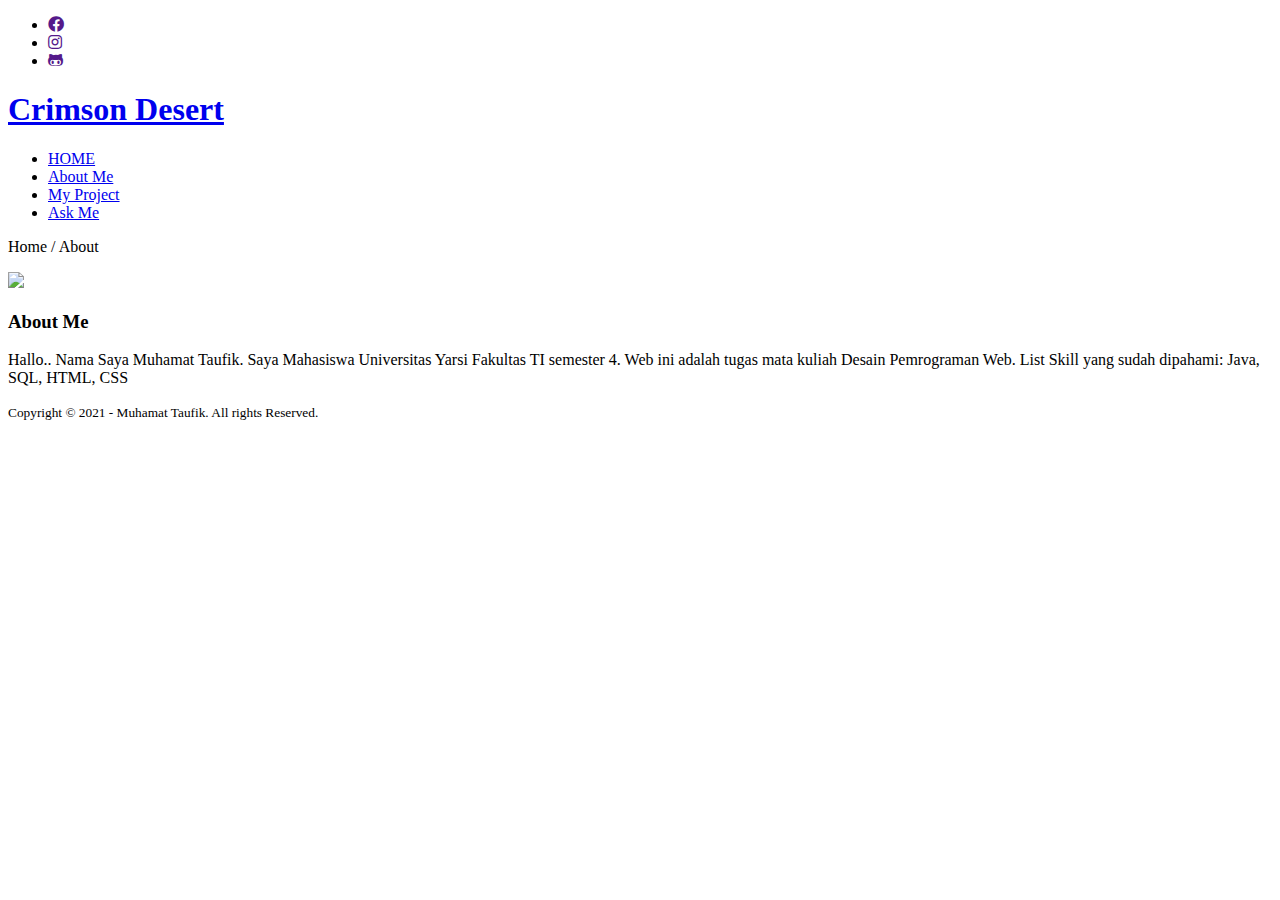
==== about.html @ 43b52f7a "Add files via upload" ====
<!DOCTYPE html>
<html>
<head>
	<meta charset="utf-8">
	<meta name="viewport" content="width=device-width, initial-scale=1">
	<title>Muhamat Taufik</title>
	<link rel="stylesheet" type="text/css" href="css/style.css">
	<link rel="stylesheet" type="text/css" href="https://cdnjs.cloudflare.com/ajax/libs/font-awesome/5.15.2/css/all.min.css">
	<script src="https://code.jquery.com/jquery-3.6.0.min.js" integrity="sha256-/xUj+3OJU5yExlq6GSYGSHk7tPXikynS7ogEvDej/m4=" crossorigin="anonymous"></script>
</head>
<body>
	<!-- loader -->
	<div class="bg-loader">
		<div class="loader"></div>
	</div>

	<!-- Header -->
	<div class="medsos">
		<div class="container">
			<ul>
				<li><a href=""><i class="fab fa-facebook"></i></a></li>
				<li><a href=""><i class="fab fa-instagram"></i></a></li>
				<li><a href=""><i class="fab fa-github-alt"></i></a></li>
			</ul>
		</div>
	</div>
	<header>
		<div class="container">
			<h1><a href="index.html">Crimson Desert</a></h1>
			<ul>
				<li><a href="index.html">HOME</a></li>
				<li class="active"><a href="about.html">About Me</a></li>
				<li><a href="myproject.html">My Project</a></li>
				<li><a href="askme.html">Ask Me</a></li>
			</ul>
		</div>
	</header>
	
	<!-- label -->
	<section class="label">
		<div class="container">
			<p>Home / About</p>
		</div>
	</section>

	<!-- about -->
	<section class="about">
		<div class="container">
			<img src="img/aboutme.jpg" width="100%">
			<h3>About Me</h3>
			<p>Hallo.. Nama Saya Muhamat Taufik. Saya Mahasiswa Universitas Yarsi Fakultas TI semester 4. Web ini adalah tugas mata kuliah Desain Pemrograman Web.
			List Skill yang sudah dipahami: Java, SQL, HTML, CSS</p>
		</div>
	</section>

	<!-- footer-->
	<footer>
		<div class="container">
			<small>Copyright &copy; 2021 - Muhamat Taufik. All rights Reserved.</small>
		</div>
	</footer>

	<script type="text/javascript">
		$(document).ready(function(){
			$(".bg-loader").hide();
		})
	</script>	
</body>
</html>
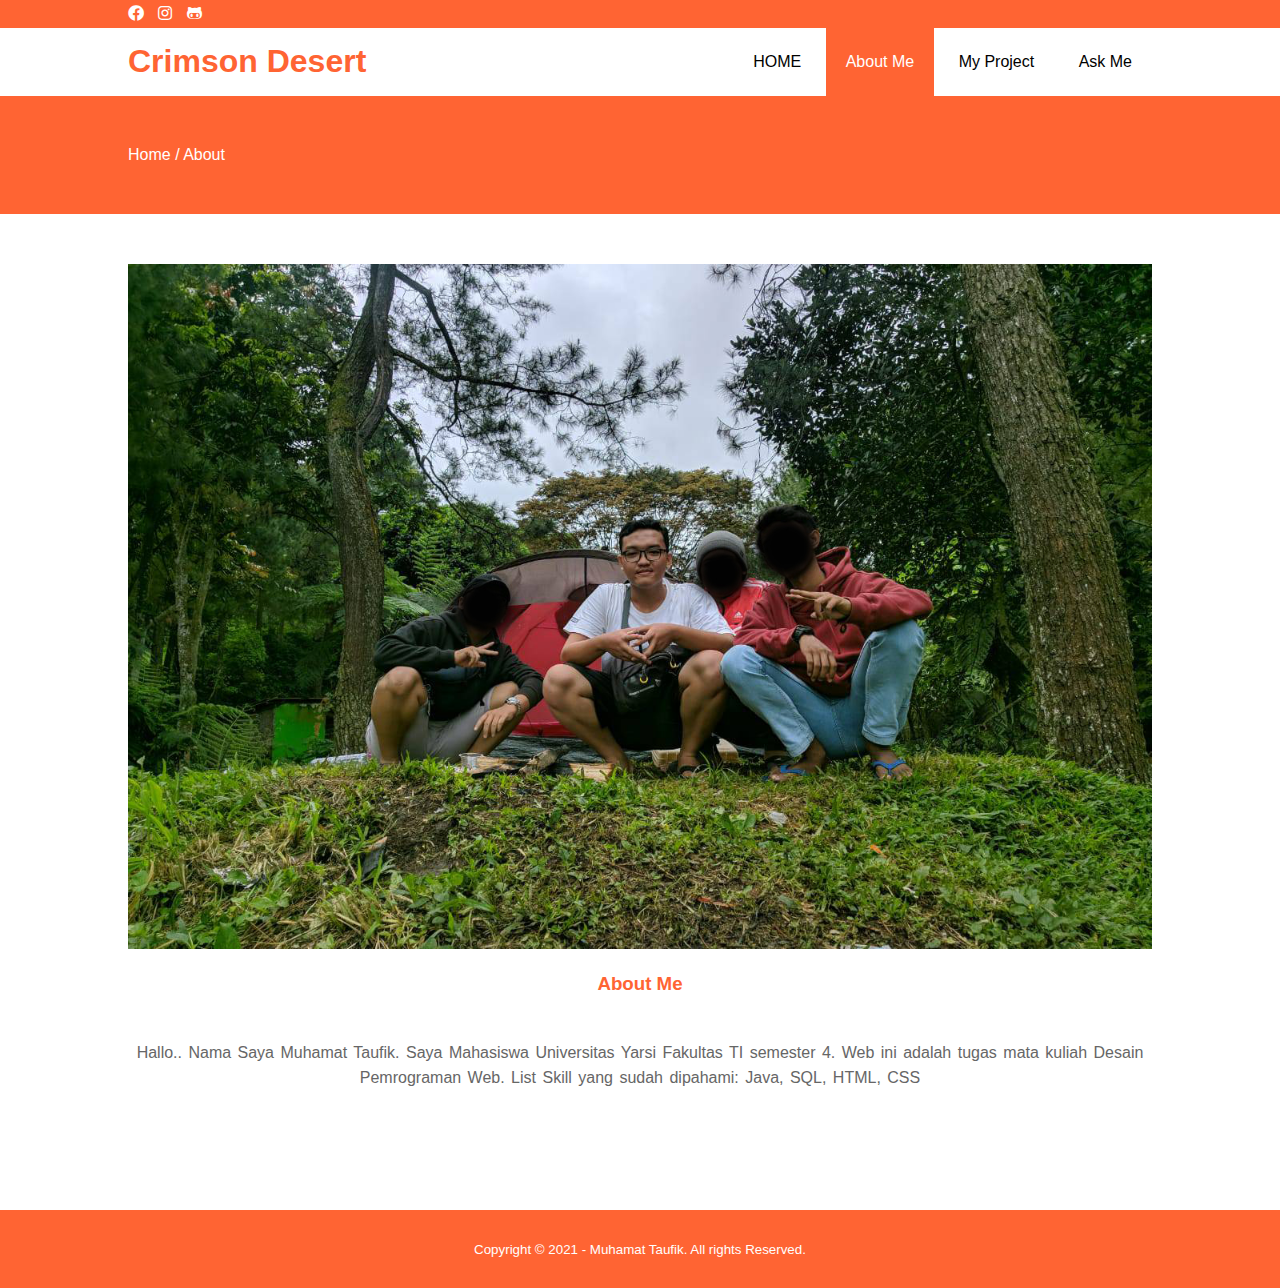
==== commit 3f90a28c: "Update about.html" ====
--- a/about.html
+++ b/about.html
@@ -26,9 +26,9 @@
 	</div>
 	<header>
 		<div class="container">
-			<h1><a href="index.html">Crimson Desert</a></h1>
+			<h1><a href="index.php">Crimson Desert</a></h1>
 			<ul>
-				<li><a href="index.html">HOME</a></li>
+				<li><a href="index.php">HOME</a></li>
 				<li class="active"><a href="about.html">About Me</a></li>
 				<li><a href="myproject.html">My Project</a></li>
 				<li><a href="askme.html">Ask Me</a></li>
@@ -66,4 +66,4 @@
 		})
 	</script>	
 </body>
-</html>+</html>
--- a/css/style.css
+++ b/css/style.css
@@ -0,0 +1,219 @@
+* {
+	padding:0;
+	margin:0;
+	font-family: sans-serif;
+}
+a {
+	color: inherit;
+	text-decoration: 0; 
+}
+.medsos{
+	padding:5px 0;
+	background-color: #FF6433;
+}
+.medsos ul li {
+	display: inline-block;
+	color: #fff;
+	margin-right: 10px;
+}
+.container {
+	width:80%;
+	margin: 0 auto;
+
+}
+.container:after {
+	content: '';
+	display: block;
+	clear: both;
+}
+
+header h1 {;
+	float: left;
+	padding:15px 0; 
+	color: #FF6433;
+}
+header ul {
+	float: right;
+}
+header ul li {
+	display: inline-block;
+}
+header ul li a {
+	padding: 25px 20px;
+	display: inline-block;
+}
+header ul li a:hover{
+	background-color: #FF6433;
+	color: #fff;
+}
+.active{
+	background-color: #FF6433;
+	color: #fff;
+}
+.banner{
+	height: 60vh;
+	background-image: url('../img/banner.jpg');
+	background-size: cover;
+	position: relative;
+	display: flex;
+	justify-content: center;
+	align-items: center;
+}
+.banner:after{
+	content:'';
+	display: block;
+	position: absolute;
+	top: 0;
+	left: 0;
+	right: 0;
+	bottom: 0;
+	background-color: rgba(255, 100, 51, .3);
+}
+.banner h2 {
+	color: #fff;
+	z-index: 1;
+	padding: 20px 25px;
+	border: 3px solid #fff;
+}
+section {
+	padding: 50px 0;
+}
+section h3 {
+	text-align: center;
+	padding: 20px 0;
+	color: #FF6433;
+	margin-bottom: 25px;
+}
+.about, .myproject {
+	padding-bottom: 100px;
+}
+.about p {
+	color: #666;
+	word-spacing: 2px;
+	line-height: 25px;
+	margin-bottom: 20px;
+	text-align: center;
+}
+
+.myproject {
+	background-color: #f9f9f9;
+}
+.box {
+	color: #FF6433;
+}
+.box:after{
+	content: '';
+	display: block;
+	clear: both;
+}
+.box .col-4 {
+	width: 100%;
+	padding: 20px;
+	box-sizing: border-box;
+	text-align: center;
+}
+.icon {
+	width: 70px;
+	height: 70px;
+	border: 1px solid;
+	border-radius: 100%;
+	text-align: center;
+	line-height: 70px;
+	font-size: 40px;
+	margin: 0 auto;
+}
+.box .col-4 h4{
+	margin-right: 40px 0;
+}
+footer {
+	padding: 30px 0;
+	background-color: #FF6433;
+	color: #fff;
+	text-align: center;
+}
+.bg-loader {
+	background-color: #eee;
+	position: fixed;
+	top: 0;
+	left: 0;
+	right: 0;
+	bottom: 0;
+	z-index: 9999;
+	display: flex;
+	justify-content: center;
+	align-items: center;
+}
+.bg-loader .loader{
+	width: 100px;
+	height: 100px;
+	border:3px solid #fff;
+	border-radius: 50%;
+	border-top-color: #FF6433;
+	border-right-color: #FF6433;
+	border-bottom-color: #FF6433;
+	animation: puterin .5s linear infinite;
+}
+.label {
+	background-color: #FF6433;
+	color: #fff;
+}
+
+@keyframes puterin {
+	100%{
+		transform: rotate(360deg);
+	}
+}
+@media screen and (max-width: 768px){
+	.container {
+		width: 90%
+	}
+	header h1 {
+		text-align: center;
+		float: none;
+	}
+	header ul {
+		text-align: center;
+		float: none;
+	}
+	.box .col-4 {
+		width: 100%
+		float: none;
+		margin-bottom: 20px;
+
+	}
+}
+/* form */
+section#input-form{
+	position: relative;
+	max-width: 80%;
+	margin-left: 10%;
+	margin-right: 10%;
+	margin-top: 60px;
+	border-radius: 6px;
+	background-color: #fff;
+	box-shadow: 0 0 7px 0px rgba(136, 146, 146, 0.2);
+	padding: 30px;
+}
+#input-form .form{
+	width: 100%
+	display: grid;
+	margin-top: 15px;
+	margin-bottom: 15px;
+}
+label{
+	font-family: 'Helvetica', sans-serif;
+	font-size: 16px;
+	color: #333;
+	font-weight: 600;
+}
+input{
+	font-family: 'Helvetica', sans-serif;
+	padding: 25px 15px 25px 15px;
+	outline: none;
+	border-radius: 8px;
+	border: 1px solid #8888;
+	margin-top: 5px;
+	margin-bottom: 5px;
+	font-size: 16px
+
+}